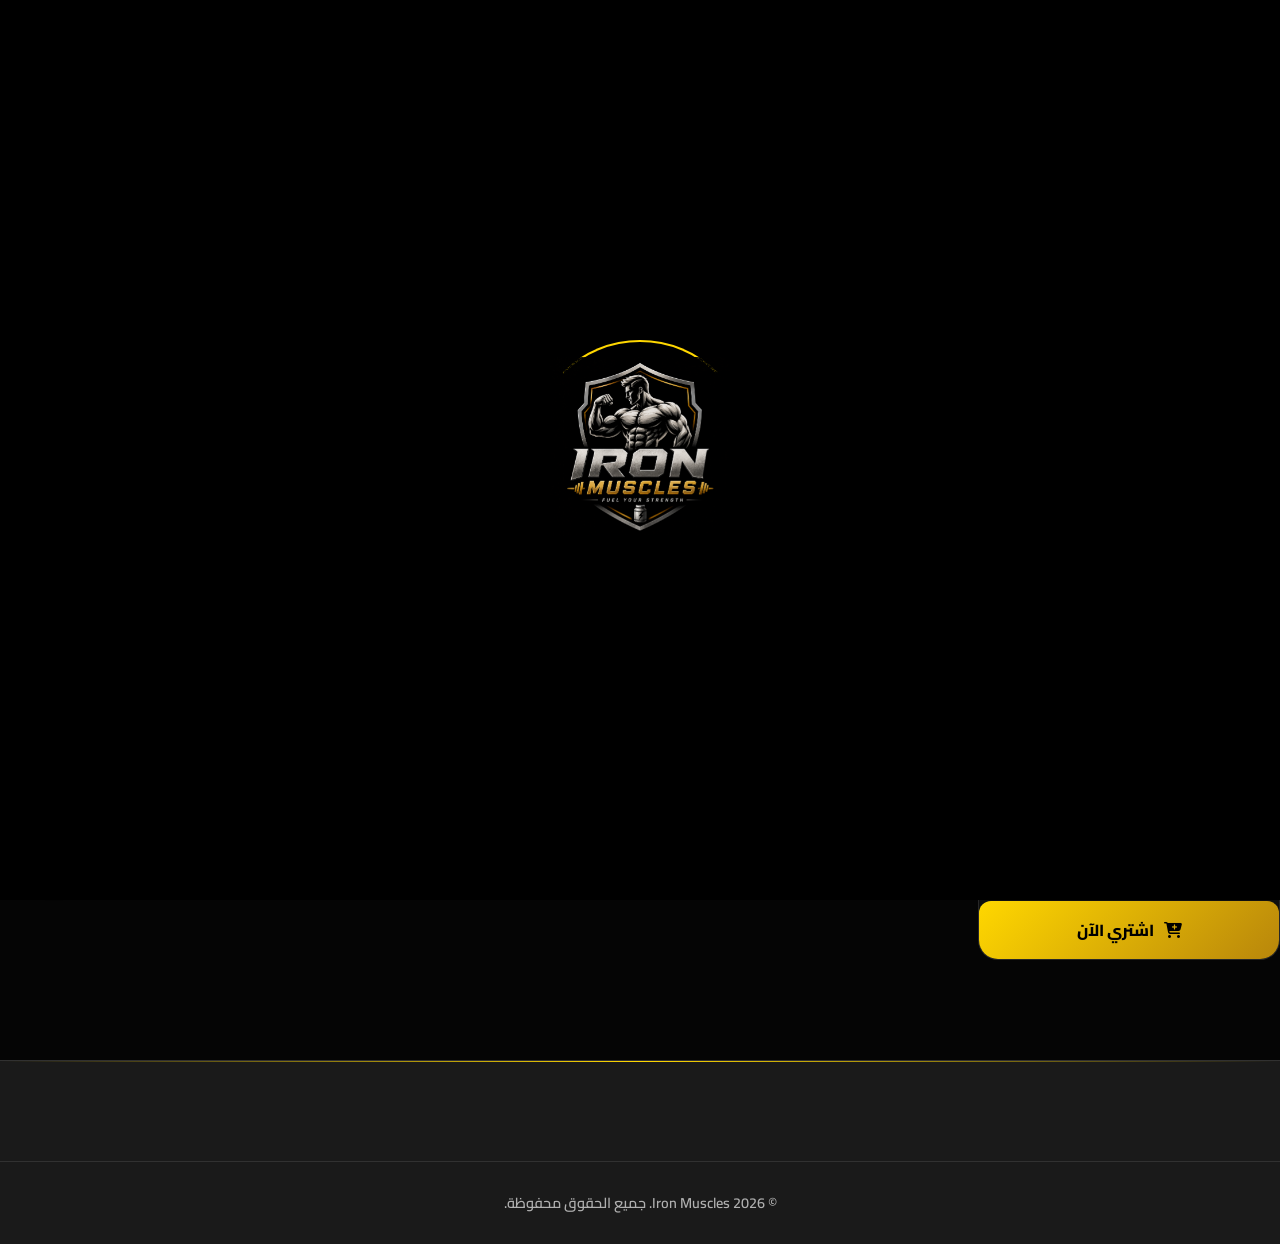
==== category.html @ 5c907f82 "Add files via upload" ====
<!DOCTYPE html>
<html lang="ar" dir="rtl">
<head>
    <meta charset="UTF-8">
    <meta name="viewport" content="width=device-width, initial-scale=1.0">
    <title>Iron Muscles - المنتجات</title>
    <link href="https://fonts.googleapis.com/css2?family=Cairo:wght@400;600;700;800;900&family=Orbitron:wght@700;900&display=swap" rel="stylesheet">
    <link rel="stylesheet" href="https://cdnjs.cloudflare.com/ajax/libs/font-awesome/6.5.1/css/all.min.css">
    <link rel="stylesheet" href="style.css">
</head>
<body>
    <!-- Preloader -->
    <div id="preloader">
        <div class="loader-content">
            <div class="loader-ring"></div>
            <img src="images/logo-transparent.png" alt="Iron Muscles Logo" class="loader-logo">
        </div>
    </div>

    <!-- Navigation -->
    <nav id="navbar" class="navbar">
        <div class="nav-container">
            <a href="index.html" class="nav-logo">
                <img src="images/logo-transparent.png" alt="Iron Muscles" class="nav-logo-img">
            </a>
            <ul class="nav-links" id="navLinks">
                <li><a href="index.html" class="nav-link">الرئيسية</a></li>
                <li><a href="category.html?c=creatine" class="nav-link">كرياتين</a></li>
                <li><a href="index.html#contact" class="nav-link">تواصل معنا</a></li>
            </ul>
            <div class="nav-actions">
                <button class="cart-btn" id="cartBtn" aria-label="عربة التسوق">
                    <i class="fas fa-shopping-cart"></i>
                    <span class="cart-count" id="cartCount">0</span>
                </button>
                <button class="menu-toggle" id="menuToggle" aria-label="القائمة">
                    <span></span>
                    <span></span>
                    <span></span>
                </button>
            </div>
        </div>
    </nav>

    <!-- Cart Sidebar -->
    <div class="cart-overlay" id="cartOverlay"></div>
    <div class="cart-sidebar" id="cartSidebar">
        <div class="cart-header">
            <h3><i class="fas fa-shopping-cart"></i> عربة التسوق</h3>
            <button class="cart-close" id="cartClose">&times;</button>
        </div>
        <div class="cart-items" id="cartItems"></div>
        <div class="cart-footer" id="cartFooter" style="display:none;">
            <div class="cart-total">
                <span>الإجمالي:</span>
                <span id="cartTotal">0 ج.م</span>
            </div>
            <button class="checkout-btn">إتمام الطلب عبر واتساب</button>
        </div>
    </div>

    <!-- Category Content -->
    <section class="section category-page-section" style="padding-top: 150px;">
        <div class="section-bg-effect"></div>
        <div class="container">
            <div class="section-header">
                <h2 class="section-title" id="categoryTitle">تحميل...</h2>
                <p class="section-desc">تصفح مجموعتنا المختارة من أفضل المكملات الغذائية</p>
            </div>
            <div class="products-grid" id="categoryGrid">
                <!-- JS will inject products here -->
            </div>
        </div>
    </section>

    <!-- Checkout Section -->
    <div id="checkout-section" class="checkout-overlay">
        <div class="checkout-container">
            <div class="checkout-header">
                <h2>إتمام الطلب</h2>
                <button class="close-checkout" id="closeCheckout">&times;</button>
            </div>
            <div class="checkout-body">
                <div class="order-summary">
                    <h3>ملخص الطلب</h3>
                    <div id="checkoutItemsList"></div>
                    <div class="summary-totals">
                        <div class="total-row"><span>المنتجات:</span><span id="checkoutSubtotal">0 ج.م</span></div>
                        <div class="total-row"><span>الشحن:</span><span id="checkoutShipping">0 ج.م</span></div>
                        <div class="total-row final"><span>الإجمالي الكلي:</span><span id="checkoutTotal">0 ج.م</span></div>
                    </div>
                </div>
                <form id="orderForm" class="order-form">
                    <h3>بيانات الشحن</h3>
                    <div class="form-grid">
                        <div class="form-group"><label>الاسم بالكامل</label><input type="text" id="custName" required></div>
                        <div class="form-group"><label>رقم الهاتف</label><input type="tel" id="custPhone" required></div>
                        <div class="form-group"><label>المحافظة</label>
                            <select id="custCity" required onchange="calculateShipping()">
                                <option value="" disabled selected>اختر المحافظة</option>
                                <option value="cairo">القاهرة والجيزة</option>
                                <option value="provinces">باقي المحافظات</option>
                            </select>
                        </div>
                        <div class="form-group"><label>العنوان بالتفصيل</label><input type="text" id="custStreet" required></div>
                        <div class="form-group full-width"><label>علامة مميزة</label><input type="text" id="custLandmark"></div>
                    </div>
                    <button type="submit" class="btn btn-primary btn-full btn-glow">تأكيد الطلب عبر الواتساب</button>
                </form>
            </div>
        </div>
    </div>

    <!-- Footer -->
    <footer class="footer">
        <div class="container">
            <div class="footer-bottom">
                <p>&copy; 2026 Iron Muscles. جميع الحقوق محفوظة.</p>
            </div>
        </div>
    </footer>

    <!-- WhatsApp Float Button -->
    <a href="https://wa.me/201000000000" target="_blank" class="whatsapp-float">
        <i class="fab fa-whatsapp"></i>
    </a>

    <!-- Back to Top -->
    <button class="back-to-top" id="backToTop">
        <i class="fas fa-chevron-up"></i>
    </button>

    <!-- Toast Notification -->
    <div class="toast" id="toast">
        <i class="fas fa-check-circle"></i>
        <span id="toastMessage"></span>
    </div>

    <script src="script.js"></script>
</body>
</html>
---- style.css ----
/* ===== CSS Variables & Reset ===== */
:root {
    /* Dark Theme (Default) */
    --primary: #FFD700;
    --primary-hover: #ffea00;
    --primary-glow: rgba(255, 215, 0, 0.3);
    --bg-body: #050505;
    --bg-card: #0f0f0f;
    --text-main: #ffffff;
    --text-muted: #b0b0b0;
    --glass-bg: rgba(255, 255, 255, 0.05);
    --glass-border: rgba(255, 255, 255, 0.1);
    --input-bg: #151515;
    --input-text: #ffffff;
    --transition: all 0.4s cubic-bezier(0.4, 0, 0.2, 1);
    --radius: 20px;
    --gradient: linear-gradient(135deg, #FFD700 0%, #B8860B 100%);
    --danger: #ff3333;
    --success: #00e676;
}

*, *::before, *::after { margin:0; padding:0; box-sizing:border-box; }
a { text-decoration: none; }

body {
    font-family: 'Cairo', sans-serif;
    background: var(--bg-body);
    color: var(--text-main);
    transition: background 0.5s ease, color 0.5s ease;
    overflow-x: hidden;
    line-height: 1.5;
}

/* ===== Custom Scrollbar ===== */
::-webkit-scrollbar { width: 10px; }
::-webkit-scrollbar-track { background: var(--bg-body); }
::-webkit-scrollbar-thumb { 
    background: var(--glass-border); 
    border-radius: 10px;
    border: 3px solid var(--bg-body);
}
::-webkit-scrollbar-thumb:hover { background: var(--primary); }

/* ===== Premium Preloader ===== */
#preloader {
    position: fixed; inset: 0; z-index: 10000;
    background: #000;
    display: flex; flex-direction: column; align-items: center; justify-content: center;
    transition: opacity 0.8s ease, visibility 0.8s ease;
}
#preloader.hidden {
    opacity: 0;
    visibility: hidden;
}
.loader-content { position: relative; text-align: center; }
.loader-logo { 
    width: 180px; 
    animation: logoEntrance 1.5s ease-out forwards;
}
@keyframes logoEntrance {
    0% { opacity: 0; transform: scale(0.8) translateY(20px); filter: blur(10px); }
    100% { opacity: 1; transform: scale(1) translateY(0); filter: blur(0); }
}
.loader-ring {
    position: absolute; top: 50%; left: 50%; transform: translate(-50%, -50%);
    width: 220px; height: 220px;
    border: 2px solid transparent;
    border-top: 2px solid var(--primary);
    border-radius: 50%;
    animation: spin 2s linear infinite;
}
@keyframes spin { 0% { transform: translate(-50%, -50%) rotate(0deg); } 100% { transform: translate(-50%, -50%) rotate(360deg); } }
@keyframes load { to { width: 100%; } }
@keyframes pulse { 0%,100% { transform: scale(1); } 50% { transform: scale(1.05); } }

/* ===== Navbar ===== */
.navbar {
    position: fixed; top: 0; left: 0; right: 0; z-index: 1000;
    padding: 12px 0;
    background: rgba(10,10,10,0.7);
    backdrop-filter: blur(20px);
    border-bottom: 1px solid var(--glass-border);
    transition: var(--transition);
}
.navbar.scrolled { padding: 8px 0; background: rgba(10,10,10,0.95); }
.nav-container { max-width: 1280px; margin: 0 auto; padding: 0 20px; display: flex; align-items: center; justify-content: space-between; }
.nav-logo-img { height: 50px; }
.nav-links { display: flex; gap: 4px; list-style: none; }
.nav-link {
    padding: 8px 18px; border-radius: 12px; font-weight: 700; font-size: 0.9rem;
    transition: var(--transition); color: var(--text-muted); text-decoration: none;
    white-space: nowrap;
}
.nav-link:hover, .nav-link.active { color: var(--primary); background: rgba(255, 215, 0, 0.08); }
.nav-actions { display: flex; align-items: center; gap: 10px; }
.theme-toggle, .cart-btn {
    background: var(--glass-bg); border: 1px solid var(--glass-border);
    color: var(--text-main); width: 44px; height: 44px; border-radius: 12px;
    cursor: pointer; font-size: 1.1rem; transition: var(--transition);
    display: flex; align-items: center; justify-content: center;
    position: relative;
}
.theme-toggle:hover, .cart-btn:hover { background: rgba(255, 215, 0, 0.1); color: var(--primary); border-color: var(--primary); }
.cart-count {
    position: absolute; top: -6px; right: -6px; background: var(--danger);
    color: #fff; font-size: 0.7rem; font-weight: 700; width: 20px; height: 20px;
    border-radius: 50%; display: flex; align-items: center; justify-content: center;
    pointer-events: none;
}
.menu-toggle {
    display: none; flex-direction: column; gap: 5px; background: none;
    border: none; cursor: pointer; padding: 4px;
}
.menu-toggle span { width: 24px; height: 2px; background: var(--text-main); transition: var(--transition); border-radius: 2px; }
.menu-toggle.active span:nth-child(1) { transform: rotate(45deg) translate(5px,5px); }
.menu-toggle.active span:nth-child(2) { opacity: 0; }
.menu-toggle.active span:nth-child(3) { transform: rotate(-45deg) translate(5px,-5px); }

/* ===== Cart Sidebar ===== */
.cart-overlay { position: fixed; inset: 0; background: rgba(0,0,0,0.6); z-index: 2000; opacity: 0; visibility: hidden; transition: var(--transition); }
.cart-overlay.show { opacity: 1; visibility: visible; }
.cart-sidebar {
    position: fixed; top: 0; left: 0; width: 380px; height: 100%; z-index: 2001;
    background: var(--bg-card); border-right: 1px solid var(--glass-border);
    transform: translateX(-100%); transition: var(--transition);
    display: flex; flex-direction: column;
}
.cart-sidebar.show { transform: translateX(0); }
.cart-header { display: flex; justify-content: space-between; align-items: center; padding: 20px; border-bottom: 1px solid var(--glass-border); }
.cart-header h3 { font-size: 1.2rem; color: var(--primary); }
.cart-close { background: none; border: none; color: var(--text-main); font-size: 2rem; cursor: pointer; }
.cart-items { flex: 1; overflow-y: auto; padding: 16px; }
.cart-empty { text-align: center; padding: 60px 20px; color: var(--text-muted); }
.cart-empty i { font-size: 3rem; margin-bottom: 16px; opacity: 0.3; }
.cart-item {
    display: flex; gap: 12px; padding: 12px; background: var(--glass);
    border-radius: 12px; margin-bottom: 12px; border: 1px solid var(--glass-border);
}
.cart-item img { width: 60px; height: 60px; object-fit: cover; border-radius: 8px; }
.cart-item-info { flex: 1; }
.cart-item-info h4 { font-size: 0.9rem; margin-bottom: 4px; }
.cart-item-info .price { color: var(--primary); font-weight: 700; }
.cart-item-qty { display: flex; align-items: center; gap: 8px; margin-top: 6px; }
.cart-item-qty button {
    width: 28px; height: 28px; border-radius: 6px; border: 1px solid var(--glass-border);
    background: var(--glass); color: var(--text); cursor: pointer; font-size: 1rem;
}
.cart-item-remove { background: none; border: none; color: var(--danger); cursor: pointer; font-size: 1.1rem; align-self: flex-start; }
.cart-footer { padding: 24px; border-top: 1px solid var(--glass-border); background: rgba(0,0,0,0.3); }
.cart-total { display: flex; justify-content: space-between; font-size: 1.3rem; font-weight: 800; margin-bottom: 20px; font-family: 'Orbitron'; }
.cart-total span:last-child { color: var(--primary); text-shadow: 0 0 10px var(--primary-glow); }
.checkout-btn {
    display: flex; align-items: center; justify-content: center; gap: 10px;
    width: 100%; padding: 16px; background: #25D366; color: #fff; border-radius: 14px;
    font-weight: 800; font-size: 1.1rem; transition: var(--transition);
    border: none; cursor: pointer; box-shadow: 0 8px 20px rgba(37, 211, 102, 0.2);
}
.checkout-btn:hover { background: #1da851; transform: translateY(-3px); box-shadow: 0 12px 30px rgba(37, 211, 102, 0.3); }

/* ===== Hero ===== */
.hero-section {
    min-height: 100vh; display: flex; align-items: center; justify-content: center;
    text-align: center; position: relative; overflow: hidden;
    background: radial-gradient(circle at top right, #1a1500 0%, #050505 60%);
}
.hero-section::before {
    content: ''; position: absolute; inset: 0;
    background: url('https://www.transparenttextures.com/patterns/carbon-fibre.png');
    opacity: 0.1; pointer-events: none;
}
.hero-particles { position: absolute; inset: 0; z-index: 1; }
.hero-particles .particle {
    position: absolute; width: 3px; height: 3px; background: var(--primary);
    border-radius: 50%; opacity: 0.2; animation: float 10s infinite linear;
}
@keyframes float {
    0% { transform: translateY(0) rotate(0deg); opacity: 0; }
    50% { opacity: 0.5; }
    100% { transform: translateY(-100vh) rotate(360deg); opacity: 0; }
}
.hero-content { position: relative; z-index: 2; padding: 120px 20px 60px; max-width: 900px; }
.hero-badge {
    display: inline-flex; align-items: center; gap: 8px; padding: 10px 24px; 
    background: rgba(255, 215, 0, 0.1); border: 1px solid rgba(255, 215, 0, 0.3); 
    border-radius: 50px; font-size: 0.9rem; color: var(--primary); margin-bottom: 32px;
    font-weight: 800; letter-spacing: 1px;
    box-shadow: 0 0 20px rgba(255, 215, 0, 0.1);
    animation: fadeInDown 1s ease;
}
.hero-title { margin-bottom: 24px; line-height: 0.9; animation: fadeInUp 1s ease 0.2s both; }
.hero-iron {
    display: block; font-family: 'Orbitron', sans-serif; font-size: clamp(3.5rem,10vw,7.5rem);
    font-weight: 950; color: #fff; letter-spacing: -2px; text-shadow: 0 0 50px rgba(255, 215, 0, 0.2);
}
.hero-muscles {
    display: block; font-family: 'Orbitron', sans-serif; font-size: clamp(2.5rem,7vw,4.5rem);
    font-weight: 900; background: var(--gradient); -webkit-background-clip: text;
    -webkit-text-fill-color: transparent; background-clip: text; letter-spacing: 5px;
    margin-top: -10px;
}
.hero-subtitle { font-size: clamp(1.1rem, 2vw, 1.4rem); color: var(--text-muted); margin-bottom: 40px; animation: fadeInUp 1s ease 0.4s both; max-width: 700px; margin-left: auto; margin-right: auto; line-height: 1.6; }
.hero-cta { display: flex; gap: 20px; justify-content: center; flex-wrap: wrap; animation: fadeInUp 1s ease 0.6s both; }

.btn {
    display: inline-flex; align-items: center; gap: 8px; padding: 14px 32px;
    border-radius: 12px; font-weight: 700; font-size: 1rem; font-family: 'Cairo';
    cursor: pointer; transition: var(--transition); border: none; text-decoration: none;
}
.btn-primary { background: var(--gradient); color: #000; }
.btn-primary:hover { transform: translateY(-3px); box-shadow: 0 8px 30px rgba(212,175,55,0.4); }
.btn-outline { background: transparent; color: var(--text-main); border: 2px solid var(--glass-border); text-decoration: none; }
.btn-outline:hover { border-color: var(--primary); color: var(--primary); }
.btn-glow { box-shadow: 0 0 20px rgba(212,175,55,0.2); }
.btn-full { width: 100%; justify-content: center; }

.hero-stats {
    display: flex; justify-content: center; gap: 60px; margin-top: 60px;
    animation: fadeInUp 1s ease 0.8s both; padding: 30px;
    background: rgba(255, 255, 255, 0.02); border-radius: 30px; border: 1px solid var(--glass-border);
    backdrop-filter: blur(10px);
}
.stat-item { text-align: center; position: relative; }
.stat-item:not(:last-child)::after {
    content: ''; position: absolute; right: -30px; top: 20%; bottom: 20%;
    width: 1px; background: var(--glass-border);
}
.stat-number { font-size: 2.5rem; font-weight: 950; color: var(--primary); font-family: 'Orbitron'; text-shadow: 0 0 20px var(--primary-glow); }
.stat-label { display: block; font-size: 0.9rem; color: var(--text-muted); font-weight: 700; text-transform: uppercase; margin-top: 5px; }

.hero-scroll-indicator { position: absolute; bottom: 30px; left: 50%; transform: translateX(-50%); }
.scroll-arrow {
    width: 24px; height: 24px; border-right: 2px solid var(--primary);
    border-bottom: 2px solid var(--primary); transform: rotate(45deg);
    animation: scrollBounce 2s infinite;
}
@keyframes scrollBounce { 0%,100% { transform: rotate(45deg) translateY(0); } 50% { transform: rotate(45deg) translateY(8px); } }
@keyframes fadeInUp { from { opacity:0; transform:translateY(30px); } to { opacity:1; transform:translateY(0); } }
@keyframes fadeInDown { from { opacity:0; transform:translateY(-30px); } to { opacity:1; transform:translateY(0); } }

@keyframes fadeInDown { from { opacity:0; transform:translateY(-30px); } to { opacity:1; transform:translateY(0); } }

/* ===== Sections ===== */
.section { padding: 100px 0; position: relative; }
.section-bg-effect {
    position: absolute; top: 0; left: 50%; transform: translateX(-50%);
    width: 600px; height: 600px; border-radius: 50%;
    background: radial-gradient(circle, rgba(212,175,55,0.05) 0%, transparent 70%);
    pointer-events: none;
}

/* ===== Categories Circle Grid ===== */
.categories-circle-grid {
    display: flex;
    justify-content: center;
    gap: 30px;
    flex-wrap: wrap;
    margin-top: 20px;
}
.cat-circle-item {
    display: flex;
    flex-direction: column;
    align-items: center;
    gap: 15px;
    text-decoration: none;
    transition: var(--transition);
    width: 120px;
}
.cat-img-wrapper {
    width: 120px;
    height: 120px;
    border-radius: 50%;
    overflow: hidden;
    background: transparent;
    border: 2px solid transparent;
    transition: var(--transition);
    display: flex;
    align-items: center;
    justify-content: center;
    padding: 10px;
}
.cat-circle-item:hover .cat-img-wrapper { border-color: var(--primary); background: rgba(255, 215, 0, 0.05); }
.cat-img-wrapper img {
    width: 100%;
    height: 100%;
    object-fit: contain;
}
.cat-circle-item span {
    font-weight: 800;
    color: var(--text-main);
    font-size: 1.1rem;
    text-align: center;
}
.cat-circle-item:hover { transform: translateY(-10px); }
.cat-circle-item:hover span { color: var(--primary); }

.section-header { text-align: center; margin-bottom: 80px; position: relative; z-index: 2; }
.section-tag {
    display: inline-flex; align-items: center; gap: 10px; padding: 8px 24px;
    background: rgba(255, 215, 0, 0.1); border: 1px solid rgba(255, 215, 0, 0.2);
    border-radius: 50px; font-size: 0.85rem; color: var(--primary); margin-bottom: 20px;
    font-weight: 800; text-transform: uppercase; letter-spacing: 1px;
}
.fire-tag { background: rgba(255,51,51,0.1); border-color: rgba(255,51,51,0.3); color: var(--danger); box-shadow: 0 0 15px rgba(255,51,51,0.1); }
.section-title {
    font-size: clamp(2.5rem,5vw,3.5rem); font-weight: 950; margin-bottom: 15px;
    background: var(--gradient); -webkit-background-clip: text;
    -webkit-text-fill-color: transparent; background-clip: text;
    font-family: 'Orbitron', sans-serif;
}
.section-desc { color: var(--text-muted); font-size: 1.2rem; max-width: 700px; margin: 0 auto; line-height: 1.6; }

/* ===== Products Grid ===== */
.products-grid {
    display: grid; grid-template-columns: repeat(auto-fill, minmax(280px, 1fr));
    gap: 24px;
}

/* ===== Product Card ===== */
.product-card {
    background: var(--bg-card); border: 1px solid var(--glass-border);
    border-radius: var(--radius); overflow: hidden; transition: var(--transition);
    position: relative; display: flex; flex-direction: column;
}
.product-card:hover { 
    transform: translateY(-12px); 
    border-color: var(--primary); 
    box-shadow: 0 20px 40px rgba(0, 0, 0, 0.4), 0 0 20px rgba(255, 215, 0, 0.1); 
}
.product-card .card-img {
    position: relative; height: 280px; overflow: hidden;
    background: #000;
}
.product-card .card-img img { width: 100%; height: 100%; object-fit: cover; transition: transform 0.6s cubic-bezier(0.4, 0, 0.2, 1); }
.product-card:hover .card-img img { transform: scale(1.1); filter: brightness(1.1); }
.product-card .card-badge {
    position: absolute; top: 15px; right: 15px; padding: 6px 14px;
    background: var(--danger); color: #fff; border-radius: 10px;
    font-size: 0.8rem; font-weight: 800; z-index: 2;
    box-shadow: 0 4px 15px rgba(255, 51, 51, 0.3);
}
.product-card .card-body { padding: 24px; flex: 1; display: flex; flex-direction: column; }
.product-card .card-name { font-size: 1.15rem; font-weight: 800; margin-bottom: 12px; line-height: 1.4; color: #fff; }
.product-card .card-meta { display: flex; flex-wrap: wrap; gap: 10px; margin-bottom: 16px; }
.product-card .card-meta span {
    display: inline-flex; align-items: center; gap: 6px; padding: 5px 12px;
    background: rgba(255, 255, 255, 0.05); border-radius: 8px; font-size: 0.8rem; color: var(--text-muted);
    border: 1px solid var(--glass-border);
}
.product-card .card-meta span i { color: var(--primary); }
.product-card .card-price { display: flex; align-items: center; gap: 12px; margin-top: auto; margin-bottom: 20px; }
.product-card .price-current { font-size: 1.6rem; font-weight: 900; color: var(--primary); font-family: 'Orbitron'; }
.product-card .price-old { font-size: 1rem; color: var(--text-muted); text-decoration: line-through; opacity: 0.6; }
.product-card .card-btn {
    width: 100%; padding: 14px; background: var(--gradient); color: #000;
    border: none; border-radius: 12px; font-weight: 800; font-size: 1rem;
    font-family: 'Cairo'; cursor: pointer; transition: var(--transition);
    display: flex; align-items: center; justify-content: center; gap: 10px;
    position: relative; overflow: hidden;
}
.product-card .card-btn::after {
    content: ''; position: absolute; top: -50%; left: -50%; width: 200%; height: 200%;
    background: linear-gradient(45deg, transparent, rgba(255,255,255,0.3), transparent);
    transform: rotate(45deg); transition: 0.6s; left: -150%;
}
.product-card .card-btn:hover::after { left: 150%; }
.product-card .card-btn:hover { transform: scale(1.02); box-shadow: 0 10px 20px rgba(255, 215, 0, 0.2); }

/* ===== Features Section ===== */
.features-grid {
    display: grid;
    grid-template-columns: repeat(auto-fit, minmax(240px, 1fr));
    gap: 24px;
    margin-bottom: 40px;
}
.feature-card {
    background: var(--bg-card);
    padding: 40px 30px;
    border-radius: var(--radius);
    border: 1px solid var(--glass-border);
    text-align: center;
    transition: var(--transition);
    position: relative;
}
.feature-card::before {
    content: ''; position: absolute; inset: 0; border-radius: var(--radius);
    background: radial-gradient(circle at top right, rgba(255, 215, 0, 0.05), transparent 70%);
    opacity: 0; transition: var(--transition);
}
.feature-card:hover {
    transform: translateY(-10px);
    border-color: var(--primary);
    box-shadow: 0 20px 40px rgba(0, 0, 0, 0.3);
}
.feature-card:hover::before { opacity: 1; }
.card-meta span {
    display: block;
    font-size: 0.9rem;
    color: var(--text-dim);
    margin-bottom: 5px;
}

.card-desc {
    font-size: 0.85rem;
    color: #fff;
    margin: 8px 0;
    line-height: 1.4;
    display: -webkit-box;
    -webkit-line-clamp: 2;
    line-clamp: 2;
    -webkit-box-orient: vertical;
    overflow: hidden;
}
.feature-icon {
    font-size: 3rem;
    color: var(--primary);
    margin-bottom: 24px;
    background: rgba(255, 215, 0, 0.1);
    width: 80px; height: 80px; line-height: 80px;
    border-radius: 20px; margin-left: auto; margin-right: auto;
    transition: var(--transition);
}
.feature-card:hover .feature-icon { transform: scale(1.1) rotate(5deg); background: var(--primary); color: #000; }
.feature-card h3 {
    font-size: 1.25rem;
    font-weight: 800;
    margin-bottom: 15px;
}
.feature-card p {
    font-size: 0.95rem;
    color: var(--text-muted);
    line-height: 1.7;
}

/* ===== Testimonials Section ===== */
.testimonials-grid {
    display: grid;
    grid-template-columns: repeat(auto-fit, minmax(300px, 1fr));
    gap: 24px;
}
.testimonial-card {
    background: var(--bg-card);
    padding: 32px;
    border-radius: var(--radius);
    border: 1px solid var(--glass-border);
    position: relative;
}
.testimonial-card .stars {
    color: #f1c40f;
    margin-bottom: 16px;
    font-size: 0.9rem;
}
.testimonial-card p {
    font-style: italic;
    color: var(--text-main);
    line-height: 1.7;
    margin-bottom: 24px;
}
.user-info {
    display: flex;
    align-items: center;
    gap: 16px;
}
.user-info img {
    width: 50px;
    height: 50px;
    border-radius: 50%;
    object-fit: cover;
    border: 2px solid var(--primary);
}
.user-info h4 {
    font-size: 1rem;
    margin-bottom: 2px;
}
.user-info span {
    font-size: 0.8rem;
    color: var(--text-muted);
}

/* ===== FAQ Section ===== */
.faq-grid {
    max-width: 800px;
    margin: 0 auto;
}
.faq-item {
    background: var(--bg-card);
    border: 1px solid var(--glass-border);
    border-radius: 16px;
    overflow: hidden;
    transition: var(--transition);
}
.faq-question {
    padding: 20px 24px;
    font-weight: 700;
    cursor: pointer;
    display: flex;
    justify-content: space-between;
    align-items: center;
    transition: var(--transition);
}
.faq-question:hover {
    color: var(--primary);
}
.faq-question i {
    font-size: 0.8rem;
    transition: transform 0.4s;
}
.faq-item.active .faq-question {
    color: var(--primary);
    background: rgba(212, 175, 55, 0.05);
}
.faq-item.active .faq-question i {
    transform: rotate(180deg);
}
.faq-answer {
    padding: 0 24px;
    max-height: 0;
    overflow: hidden;
    transition: all 0.4s ease;
    color: var(--text-muted);
    font-size: 0.95rem;
    line-height: 1.6;
}
.faq-item.active .faq-answer {
    padding: 0 24px 20px;
    max-height: 200px;
}
/* ===== Shipping Section ===== */
.shipping-grid {
    display: grid;
    grid-template-columns: repeat(auto-fit, minmax(280px, 1fr));
    gap: 30px;
    margin-top: 40px;
}
.shipping-card {
    background: var(--bg-card);
    padding: 40px 20px;
    border-radius: var(--radius);
    border: 1px solid var(--glass-border);
    text-align: center;
    transition: var(--transition);
}
.shipping-card:hover {
    transform: translateY(-10px);
    border-color: var(--primary);
    box-shadow: 0 10px 30px rgba(212,175,55,0.1);
}
.shipping-icon {
    font-size: 3rem;
    color: var(--primary);
    margin-bottom: 20px;
}
.shipping-price {
    font-size: 1.5rem;
    font-weight: 800;
    margin: 10px 0;
    color: var(--text);
}

/* ===== Checkout Overlay ===== */
.checkout-overlay {
    position: fixed;
    inset: 0;
    background: rgba(0,0,0,0.8);
    backdrop-filter: blur(10px);
    z-index: 3000;
    display: flex;
    align-items: center;
    justify-content: center;
    opacity: 0;
    visibility: hidden;
    transition: var(--transition);
    padding: 20px;
}
.checkout-overlay.show {
    opacity: 1;
    visibility: visible;
}
.checkout-container {
    background: #111;
    width: 100%;
    max-width: 900px;
    max-height: 90vh;
    border-radius: 24px;
    border: 1px solid var(--glass-border);
    overflow: hidden;
    display: flex;
    flex-direction: column;
}
.checkout-header {
    padding: 20px 30px;
    border-bottom: 1px solid var(--glass-border);
    display: flex;
    justify-content: space-between;
    align-items: center;
}
.close-checkout {
    background: none;
    border: none;
    color: var(--text);
    font-size: 2.5rem;
    cursor: pointer;
}
.checkout-body {
    padding: 30px;
    overflow-y: auto;
    display: grid;
    grid-template-columns: 1fr 1.2fr;
    gap: 40px;
}
.order-summary {
    background: var(--glass);
    padding: 20px;
    border-radius: 16px;
    border: 1px solid var(--glass-border);
}
.summary-totals {
    margin-top: 20px;
    padding-top: 20px;
    border-top: 1px solid var(--glass-border);
}
.total-row {
    display: flex;
    justify-content: space-between;
    margin-bottom: 10px;
    color: var(--text-muted);
}
.total-row.final {
    font-size: 1.3rem;
    font-weight: 800;
    color: var(--primary);
    margin-top: 10px;
}
.order-form h3 {
    margin-bottom: 20px;
}
.form-grid {
    display: grid;
    grid-template-columns: 1fr 1fr;
    gap: 15px;
}
.form-grid .full-width {
    grid-column: span 2;
}
.order-form select {
    width: 100%;
    padding: 16px;
    background: var(--input-bg);
    border: 1px solid var(--glass-border);
    border-radius: 12px;
    color: var(--text-main);
    font-family: 'Cairo';
    font-weight: 700;
    appearance: none;
    background-image: url("data:image/svg+xml,%3Csvg xmlns='http://www.w3.org/2000/svg' width='24' height='24' viewBox='0 0 24 24' fill='none' stroke='gold' stroke-width='2' stroke-linecap='round' stroke-linejoin='round'%3E%3Cpolyline points='6 9 12 15 18 9'%3E%3C/polyline%3E%3C/svg%3E");
    background-repeat: no-repeat;
    background-position: left 15px center;
    transition: var(--transition);
}
.order-form select:focus {
    border-color: var(--primary);
    box-shadow: 0 0 0 4px rgba(255, 215, 0, 0.1);
}

@media (max-width: 768px) {
    .checkout-body {
        grid-template-columns: 1fr;
    }
    .form-grid {
        grid-template-columns: 1fr;
    }
    .form-grid .full-width {
        grid-column: span 1;
    }
}

/* ===== Offers Section ===== */
.offers-section { background: linear-gradient(180deg, var(--bg-dark) 0%, #120a00 50%, var(--bg-dark) 100%); }
.offers-glow {
    position: absolute; top: 50%; left: 50%; transform: translate(-50%,-50%);
    width: 800px; height: 400px; background: radial-gradient(ellipse, rgba(255,68,68,0.08), transparent 70%);
    pointer-events: none;
}
.countdown-container { margin-top: 24px; }
.countdown-label { font-size: 0.9rem; color: var(--text-muted); margin-bottom: 12px; }
.countdown { display: flex; justify-content: center; gap: 8px; align-items: center; }
.countdown-item {
    background: var(--glass); border: 1px solid var(--glass-border);
    border-radius: 12px; padding: 12px 20px; text-align: center; min-width: 80px;
}
.countdown-number { display: block; font-size: 1.8rem; font-weight: 900; color: var(--danger); font-family: 'Orbitron'; }
.countdown-unit { font-size: 0.75rem; color: var(--text-muted); }
.countdown-separator { font-size: 1.5rem; font-weight: 700; color: var(--text-muted); }

/* ===== Contact ===== */
.contact-grid { display: grid; grid-template-columns: 1fr 1fr; gap: 40px; }
.contact-form-container {
    background: var(--bg-card); border: 1px solid var(--glass-border);
    border-radius: var(--radius); padding: 32px;
}
.form-group { margin-bottom: 20px; }
.form-group label { display: block; margin-bottom: 8px; font-weight: 600; color: var(--text-muted); font-size: 0.9rem; }
.form-group label i { color: var(--primary); margin-left: 6px; }
.form-group input, .form-group textarea {
    width: 100%; padding: 14px 16px; background: var(--glass);
    border: 1px solid var(--glass-border); border-radius: 10px;
    color: var(--text); font-family: 'Cairo'; font-size: 1rem;
    transition: var(--transition); outline: none;
}
.form-group input:focus, .form-group textarea:focus { border-color: var(--primary); box-shadow: 0 0 0 3px rgba(212,175,55,0.1); }
.form-group textarea { resize: vertical; min-height: 120px; }

.contact-info-card {
    background: var(--bg-card); border: 1px solid var(--glass-border);
    border-radius: var(--radius); padding: 24px; margin-bottom: 20px;
}
.info-item { display: flex; align-items: center; gap: 16px; padding: 16px 0; border-bottom: 1px solid var(--glass-border); }
.info-item:last-child { border: none; }
.info-icon {
    width: 48px; height: 48px; border-radius: 12px; background: rgba(212,175,55,0.1);
    display: flex; align-items: center; justify-content: center; color: var(--primary);
    font-size: 1.2rem; flex-shrink: 0;
}
.info-item h4 { font-size: 0.9rem; margin-bottom: 2px; }
.info-item p { color: var(--text-muted); font-size: 0.9rem; }

.social-links { display: flex; gap: 12px; margin-bottom: 20px; }
.social-link {
    width: 48px; height: 48px; border-radius: 12px; background: var(--bg-card);
    border: 1px solid var(--glass-border); display: flex; align-items: center;
    justify-content: center; font-size: 1.2rem; transition: var(--transition);
}
.social-link:hover { background: var(--primary); color: #000; border-color: var(--primary); transform: translateY(-3px); }

/* ===== Footer ===== */
.footer { padding: 100px 0 0; border-top: 1px solid var(--glass-border); background: #1a1a1a; position: relative; overflow: hidden; }
.footer::before {
    content: ''; position: absolute; top: 0; left: 50%; transform: translateX(-50%);
    width: 100%; height: 1px; background: linear-gradient(90deg, transparent, var(--primary), transparent);
}
.footer-content { display: grid; grid-template-columns: 1.5fr 1fr 1fr 1.5fr; gap: 40px; padding-bottom: 60px; }
.footer-logo { height: 70px; margin-bottom: 24px; }
.footer-brand p { color: #b0b0b0; font-size: 1rem; margin-bottom: 30px; line-height: 1.7; }
.footer-links h4 { color: #fff; margin-bottom: 24px; font-weight: 800; font-size: 1.2rem; position: relative; }
.footer-links h4::after { content: ''; position: absolute; right: 0; bottom: -8px; width: 30px; height: 2px; background: var(--primary); }
.footer-links li { margin-bottom: 12px; list-style: none; }
.footer-links a { color: #b0b0b0; transition: var(--transition); text-decoration: none; font-weight: 600; }
.footer-links a:hover { color: var(--primary); padding-right: 8px; }

/* Product Page Styles */
.product-details-grid {
    display: grid;
    grid-template-columns: 1fr 1.2fr;
    gap: 50px;
    margin-bottom: 80px;
}

.product-image-side {
    background: rgba(255, 255, 255, 0.03);
    border: 1px solid rgba(255, 255, 255, 0.1);
    border-radius: 20px;
    overflow: hidden;
    display: flex;
    align-items: center;
    justify-content: center;
    padding: 30px;
}

.main-image img {
    width: 100%;
    height: auto;
    object-fit: contain;
    border-radius: 10px;
}

.prod-badge {
    display: inline-block;
    padding: 6px 15px;
    background: var(--primary);
    color: #fff;
    border-radius: 50px;
    font-size: 0.8rem;
    font-weight: 700;
    margin-bottom: 15px;
}

.prod-name {
    font-size: 2.5rem;
    font-weight: 900;
    margin-bottom: 15px;
}

.prod-price {
    margin-bottom: 25px;
}

.prod-price .current {
    font-size: 2rem;
    color: var(--primary);
    font-weight: 800;
}

.prod-price .old {
    font-size: 1.2rem;
    color: var(--text-dim);
    text-decoration: line-through;
    margin-right: 15px;
}

.prod-description {
    margin-bottom: 30px;
    padding-bottom: 30px;
    border-bottom: 1px solid rgba(255, 255, 255, 0.1);
}

.prod-description h3 {
    font-size: 1.2rem;
    margin-bottom: 10px;
}

.prod-description p {
    color: var(--text-dim);
    line-height: 1.6;
}

.prod-features {
    display: flex;
    flex-wrap: wrap;
    gap: 20px;
    margin-bottom: 35px;
}

.feature-item {
    display: flex;
    align-items: center;
    gap: 10px;
    font-size: 0.9rem;
    color: var(--text-dim);
}

.feature-item i {
    color: var(--primary);
}

.prod-qty {
    margin-bottom: 25px;
    display: flex;
    align-items: center;
    gap: 15px;
}

.prod-qty label {
    font-weight: 700;
    color: var(--text-dim);
}

.qty-selector {
    display: flex;
    align-items: center;
    background: rgba(255, 255, 255, 0.05);
    border: 1px solid rgba(255, 255, 255, 0.1);
    border-radius: 10px;
    overflow: hidden;
}

.qty-selector button {
    background: none;
    border: none;
    color: #fff;
    width: 40px;
    height: 40px;
    cursor: pointer;
    font-size: 1.2rem;
    transition: var(--transition);
}

.qty-selector button:hover {
    background: var(--primary);
}

.qty-selector input {
    width: 50px;
    height: 40px;
    background: none;
    border: none;
    border-left: 1px solid rgba(255, 255, 255, 0.1);
    border-right: 1px solid rgba(255, 255, 255, 0.1);
    color: #fff;
    text-align: center;
    font-size: 1.1rem;
    font-weight: 700;
    outline: none;
}

/* Chrome, Safari, Edge, Opera */
.qty-selector input::-webkit-outer-spin-button,
.qty-selector input::-webkit-inner-spin-button {
  -webkit-appearance: none;
  margin: 0;
}

.prod-actions {
    display: flex;
    gap: 15px;
}


.btn-full { width: 100%; }

@media (max-width: 992px) {
    .product-details-grid {
        grid-template-columns: 1fr;
        gap: 30px;
    }
}

/* Footer Bottom Center */
.footer-bottom {
    text-align: center;
    padding: 30px 0;
    border-top: 1px solid rgba(255,255,255,0.1);
    color: #b0b0b0;
    font-size: 0.9rem;
    font-weight: 600;
}

/* ===== WhatsApp Float ===== */
.whatsapp-float {
    position: fixed; bottom: 24px; left: 24px; z-index: 999;
    width: 60px; height: 60px; background: #25D366; border-radius: 50%;
    display: flex; align-items: center; justify-content: center;
    font-size: 1.8rem; color: #fff; box-shadow: 0 4px 20px rgba(37,211,102,0.4);
    transition: var(--transition); animation: whatsappPulse 2s infinite;
    text-decoration: none;
}
.whatsapp-float:hover { transform: scale(1.1); }
.whatsapp-tooltip {
    position: absolute; right: 70px; background: #222; color: #fff;
    padding: 8px 16px; border-radius: 8px; font-size: 0.85rem; white-space: nowrap;
    opacity: 0; transition: var(--transition); pointer-events: none;
}
.whatsapp-float:hover .whatsapp-tooltip { opacity: 1; }
@keyframes whatsappPulse { 0%,100% { box-shadow: 0 4px 20px rgba(37,211,102,0.4); } 50% { box-shadow: 0 4px 40px rgba(37,211,102,0.6); } }

/* ===== Back to Top ===== */
.back-to-top {
    position: fixed; bottom: 24px; right: 24px; z-index: 999;
    width: 48px; height: 48px; border-radius: 12px; background: var(--gradient);
    border: none; color: #000; font-size: 1.1rem; cursor: pointer;
    opacity: 0; visibility: hidden; transform: translateY(20px);
    transition: var(--transition);
}
.back-to-top.show { opacity: 1; visibility: visible; transform: translateY(0); }
.back-to-top:hover { transform: translateY(-3px); }

/* ===== Toast ===== */
.toast {
    position: fixed; bottom: 30px; left: 50%; transform: translateX(-50%) translateY(100px);
    background: var(--bg-card); border: 1px solid var(--primary); color: var(--text-main);
    padding: 14px 28px; border-radius: 12px; z-index: 9999;
    display: flex; align-items: center; gap: 10px; font-weight: 600;
    transition: var(--transition); opacity: 0;
    box-shadow: 0 10px 30px rgba(0,0,0,0.3);
}
.toast.show { transform: translateX(-50%) translateY(0); opacity: 1; }
.toast i { color: var(--success); }

/* ===== Scroll Reveal ===== */
.reveal { opacity: 0; transform: translateY(40px); transition: all 0.8s cubic-bezier(0.4,0,0.2,1); }
.reveal.visible { opacity: 1; transform: translateY(0); }

/* ===== Responsive ===== */
@media (max-width: 968px) {
    .nav-links {
        position: fixed; top: 0; right: -100%; width: 280px; height: 100%;
        background: var(--bg-card); flex-direction: column; padding: 80px 20px 20px;
        gap: 4px; transition: var(--transition); z-index: 999;
        border-left: 1px solid var(--glass-border);
    }
    .nav-links.show { right: 0; }
    .menu-toggle { display: flex; }
    .contact-grid { grid-template-columns: 1fr; }
    .footer-content { grid-template-columns: 1fr; }
    .hero-stats { gap: 24px; }
    .cart-sidebar { width: 100%; }
}

@media (max-width: 600px) {
    .hero-stats { flex-direction: column; gap: 16px; }
    .countdown-item { min-width: 60px; padding: 8px 12px; }
    .countdown-number { font-size: 1.3rem; }
    .products-grid { grid-template-columns: 1fr 1fr; gap: 12px; }
    .product-card .card-img { height: 180px; }
    .product-card .card-body { padding: 12px; }
    .product-card .card-name { font-size: 0.9rem; }
    .product-card .price-current { font-size: 1.1rem; }
    .section { padding: 60px 0; }
}
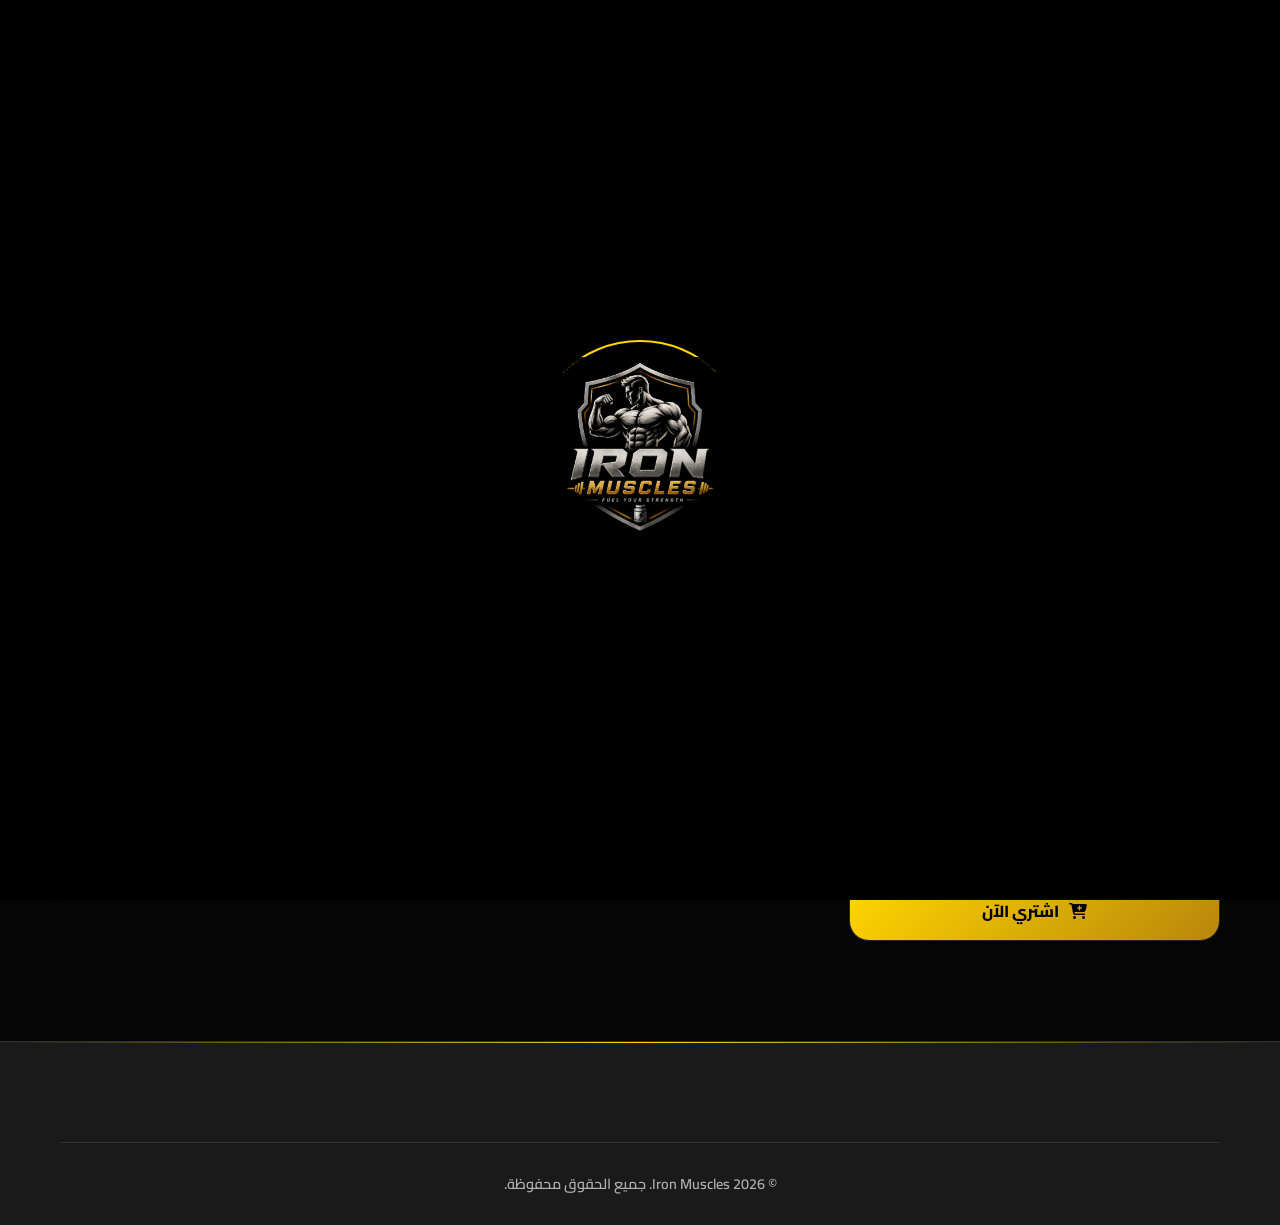
==== commit e645a944: "Add files via upload" ====
--- a/category.html
+++ b/category.html
@@ -25,7 +25,11 @@
             </a>
             <ul class="nav-links" id="navLinks">
                 <li><a href="index.html" class="nav-link">الرئيسية</a></li>
-                <li><a href="category.html?c=creatine" class="nav-link">كرياتين</a></li>
+                <li><a href="category.html?c=creatine" class="nav-link">Creatine</a></li>
+                <li><a href="category.html?c=protein" class="nav-link">Protein</a></li>
+                <li><a href="category.html?c=mass" class="nav-link">Mass Gainer</a></li>
+                <li><a href="category.html?c=preworkout" class="nav-link">Pre-Workout</a></li>
+                <li><a href="category.html?c=offers" class="nav-link">Offers</a></li>
                 <li><a href="index.html#contact" class="nav-link">تواصل معنا</a></li>
             </ul>
             <div class="nav-actions">
@@ -55,7 +59,7 @@
                 <span>الإجمالي:</span>
                 <span id="cartTotal">0 ج.م</span>
             </div>
-            <button class="checkout-btn">إتمام الطلب عبر واتساب</button>
+            <button class="checkout-btn">إتمام الطلب</button>
         </div>
     </div>
 
@@ -102,10 +106,11 @@
                                 <option value="provinces">باقي المحافظات</option>
                             </select>
                         </div>
+                        <div class="form-group"><label>رقم العمارة / الشقة</label><input type="text" id="custBuilding" required></div>
                         <div class="form-group"><label>العنوان بالتفصيل</label><input type="text" id="custStreet" required></div>
                         <div class="form-group full-width"><label>علامة مميزة</label><input type="text" id="custLandmark"></div>
                     </div>
-                    <button type="submit" class="btn btn-primary btn-full btn-glow">تأكيد الطلب عبر الواتساب</button>
+                    <button type="submit" class="btn btn-primary btn-full btn-glow">تأكيد الطلب</button>
                 </form>
             </div>
         </div>
@@ -136,6 +141,25 @@
         <span id="toastMessage"></span>
     </div>
 
+    <!-- Order Success Modal -->
+    <div id="order-success-modal" class="checkout-overlay">
+        <div class="checkout-container success-container" style="max-width: 500px; text-align: center;">
+            <div class="checkout-body" style="grid-template-columns: 1fr; display: block;">
+                <div class="success-icon" style="font-size: 5rem; color: var(--success); margin-bottom: 20px;">
+                    <i class="fas fa-check-circle"></i>
+                </div>
+                <h2 style="margin-bottom: 20px; color: var(--primary); font-family: 'Cairo';">تم استلام طلبك بنجاح!</h2>
+                <p style="font-size: 1.1rem; line-height: 1.8; margin-bottom: 25px; font-family: 'Cairo'; color: #fff;">
+                    لتاكيد الطلب الرجاء ارسال رسوم الشحن على الرقم <strong style="color: var(--primary);">01004272128</strong> وارسال اسكرين شوت عبر الواتساب
+                </p>
+                <a href="https://wa.me/201026999770" target="_blank" class="btn btn-glow" style="background: #25D366; color: #fff; width: 100%; margin-bottom: 15px; justify-content: center;">
+                    <i class="fab fa-whatsapp"></i> إرسال عبر واتساب (01026999770)
+                </a>
+                <button onclick="closeSuccessModal()" class="btn btn-outline btn-full" style="border-color: rgba(255,255,255,0.1);">إغلاق</button>
+            </div>
+        </div>
+    </div>
+
     <script src="script.js"></script>
 </body>
 </html>
--- a/style.css
+++ b/style.css
@@ -28,7 +28,21 @@
     color: var(--text-main);
     transition: background 0.5s ease, color 0.5s ease;
     overflow-x: hidden;
+    width: 100%;
     line-height: 1.5;
+}
+
+html {
+    overflow-x: hidden;
+    width: 100%;
+}
+
+.container {
+    max-width: 1200px;
+    margin: 0 auto;
+    padding: 0 20px;
+    width: 100%;
+    position: relative;
 }
 
 /* ===== Custom Scrollbar ===== */
@@ -151,17 +165,18 @@
 .cart-total span:last-child { color: var(--primary); text-shadow: 0 0 10px var(--primary-glow); }
 .checkout-btn {
     display: flex; align-items: center; justify-content: center; gap: 10px;
-    width: 100%; padding: 16px; background: #25D366; color: #fff; border-radius: 14px;
+    width: 100%; padding: 16px; background: var(--gradient); color: #000; border-radius: 14px;
     font-weight: 800; font-size: 1.1rem; transition: var(--transition);
-    border: none; cursor: pointer; box-shadow: 0 8px 20px rgba(37, 211, 102, 0.2);
-}
-.checkout-btn:hover { background: #1da851; transform: translateY(-3px); box-shadow: 0 12px 30px rgba(37, 211, 102, 0.3); }
+    border: none; cursor: pointer; box-shadow: 0 8px 20px rgba(255, 215, 0, 0.15);
+}
+.checkout-btn:hover { transform: translateY(-3px); box-shadow: 0 12px 30px rgba(255, 215, 0, 0.25); }
 
 /* ===== Hero ===== */
 .hero-section {
     min-height: 100vh; display: flex; align-items: center; justify-content: center;
     text-align: center; position: relative; overflow: hidden;
     background: radial-gradient(circle at top right, #1a1500 0%, #050505 60%);
+    width: 100%;
 }
 .hero-section::before {
     content: ''; position: absolute; inset: 0;
@@ -178,7 +193,17 @@
     50% { opacity: 0.5; }
     100% { transform: translateY(-100vh) rotate(360deg); opacity: 0; }
 }
-.hero-content { position: relative; z-index: 2; padding: 120px 20px 60px; max-width: 900px; }
+.hero-content { 
+    position: relative; z-index: 10; 
+    padding: 140px 20px 60px; 
+    width: 100%;
+    max-width: 800px; 
+    margin: 0 auto;
+    display: flex;
+    flex-direction: column;
+    align-items: center;
+    text-align: center;
+}
 .hero-badge {
     display: inline-flex; align-items: center; gap: 8px; padding: 10px 24px; 
     background: rgba(255, 215, 0, 0.1); border: 1px solid rgba(255, 215, 0, 0.3); 
@@ -187,16 +212,16 @@
     box-shadow: 0 0 20px rgba(255, 215, 0, 0.1);
     animation: fadeInDown 1s ease;
 }
-.hero-title { margin-bottom: 24px; line-height: 0.9; animation: fadeInUp 1s ease 0.2s both; }
+.hero-title { margin-bottom: 24px; line-height: 1.1; animation: fadeInUp 1s ease 0.2s both; }
 .hero-iron {
-    display: block; font-family: 'Orbitron', sans-serif; font-size: clamp(3.5rem,10vw,7.5rem);
-    font-weight: 950; color: #fff; letter-spacing: -2px; text-shadow: 0 0 50px rgba(255, 215, 0, 0.2);
+    display: block; font-family: 'Orbitron', sans-serif; font-size: clamp(2.5rem,10vw,7.5rem);
+    font-weight: 950; color: #fff; letter-spacing: -1px; text-shadow: 0 0 50px rgba(255, 215, 0, 0.2);
 }
 .hero-muscles {
-    display: block; font-family: 'Orbitron', sans-serif; font-size: clamp(2.5rem,7vw,4.5rem);
+    display: block; font-family: 'Orbitron', sans-serif; font-size: clamp(1.8rem,6vw,4.5rem);
     font-weight: 900; background: var(--gradient); -webkit-background-clip: text;
-    -webkit-text-fill-color: transparent; background-clip: text; letter-spacing: 5px;
-    margin-top: -10px;
+    -webkit-text-fill-color: transparent; background-clip: text; letter-spacing: 4px;
+    margin-top: 5px;
 }
 .hero-subtitle { font-size: clamp(1.1rem, 2vw, 1.4rem); color: var(--text-muted); margin-bottom: 40px; animation: fadeInUp 1s ease 0.4s both; max-width: 700px; margin-left: auto; margin-right: auto; line-height: 1.6; }
 .hero-cta { display: flex; gap: 20px; justify-content: center; flex-wrap: wrap; animation: fadeInUp 1s ease 0.6s both; }
@@ -214,18 +239,18 @@
 .btn-full { width: 100%; justify-content: center; }
 
 .hero-stats {
-    display: flex; justify-content: center; gap: 60px; margin-top: 60px;
-    animation: fadeInUp 1s ease 0.8s both; padding: 30px;
-    background: rgba(255, 255, 255, 0.02); border-radius: 30px; border: 1px solid var(--glass-border);
-    backdrop-filter: blur(10px);
+    display: flex; flex-wrap: wrap; justify-content: center; gap: 20px; margin-top: 50px;
+    animation: fadeInUp 1s ease 0.8s both; padding: 25px 15px;
+    background: rgba(255, 255, 255, 0.03); border-radius: 24px; border: 1px solid var(--glass-border);
+    backdrop-filter: blur(10px); width: 100%;
 }
 .stat-item { text-align: center; position: relative; }
 .stat-item:not(:last-child)::after {
-    content: ''; position: absolute; right: -30px; top: 20%; bottom: 20%;
+    content: ''; position: absolute; left: -30px; top: 20%; bottom: 20%;
     width: 1px; background: var(--glass-border);
 }
-.stat-number { font-size: 2.5rem; font-weight: 950; color: var(--primary); font-family: 'Orbitron'; text-shadow: 0 0 20px var(--primary-glow); }
-.stat-label { display: block; font-size: 0.9rem; color: var(--text-muted); font-weight: 700; text-transform: uppercase; margin-top: 5px; }
+.stat-number { font-size: 1.8rem; font-weight: 950; color: var(--primary); font-family: 'Orbitron'; text-shadow: 0 0 15px var(--primary-glow); }
+.stat-label { display: block; font-size: 0.75rem; color: var(--text-muted); font-weight: 700; text-transform: uppercase; margin-top: 5px; line-height: 1.2; }
 
 .hero-scroll-indicator { position: absolute; bottom: 30px; left: 50%; transform: translateX(-50%); }
 .scroll-arrow {
@@ -971,13 +996,19 @@
 /* ===== Responsive ===== */
 @media (max-width: 968px) {
     .nav-links {
-        position: fixed; top: 0; right: -100%; width: 280px; height: 100%;
-        background: var(--bg-card); flex-direction: column; padding: 80px 20px 20px;
-        gap: 4px; transition: var(--transition); z-index: 999;
-        border-left: 1px solid var(--glass-border);
+        display: none;
+        position: fixed; top: 0; right: 0; width: 100%; height: 100vh;
+        background: rgba(10,10,10,0.98); 
+        flex-direction: column; 
+        align-items: center;
+        justify-content: center;
+        padding: 40px;
+        gap: 20px; z-index: 999;
+        backdrop-filter: blur(10px);
     }
-    .nav-links.show { right: 0; }
-    .menu-toggle { display: flex; }
+    .nav-links.show { display: flex; }
+    .nav-link { font-size: 1.5rem; }
+    .menu-toggle { display: flex; z-index: 1000; }
     .contact-grid { grid-template-columns: 1fr; }
     .footer-content { grid-template-columns: 1fr; }
     .hero-stats { gap: 24px; }
@@ -985,13 +1016,30 @@
 }
 
 @media (max-width: 600px) {
-    .hero-stats { flex-direction: column; gap: 16px; }
-    .countdown-item { min-width: 60px; padding: 8px 12px; }
-    .countdown-number { font-size: 1.3rem; }
-    .products-grid { grid-template-columns: 1fr 1fr; gap: 12px; }
-    .product-card .card-img { height: 180px; }
-    .product-card .card-body { padding: 12px; }
-    .product-card .card-name { font-size: 0.9rem; }
-    .product-card .price-current { font-size: 1.1rem; }
-    .section { padding: 60px 0; }
-}
+    .hero-content { padding-top: 100px; padding-bottom: 30px; text-align: center; }
+    .hero-iron { font-size: 3.2rem; letter-spacing: -1px; margin-bottom: 5px; }
+    .hero-muscles { font-size: 1.8rem; letter-spacing: 2px; margin-top: 0; }
+    .hero-badge { margin-bottom: 20px; font-size: 0.8rem; }
+    .hero-subtitle { font-size: 0.9rem; margin-bottom: 25px; padding: 0 15px; }
+    .hero-stats { 
+        display: grid; 
+        grid-template-columns: repeat(2, 1fr); 
+        gap: 10px; 
+        padding: 15px; 
+        margin-top: 25px; 
+        width: 100%;
+        max-width: 320px;
+        margin-left: auto;
+        margin-right: auto;
+    }
+    .stat-item:last-child { grid-column: span 2; }
+    .stat-item::after { display: none; }
+    .hero-cta { flex-direction: column; width: 100%; max-width: 280px; margin: 0 auto; gap: 12px; }
+    .btn { width: 100%; justify-content: center; padding: 12px 20px; }
+    .nav-logo-img { height: 35px; }
+}
+
+@media (max-width: 400px) {
+    .products-grid { grid-template-columns: 1fr; }
+    .product-card .card-img { height: 220px; }
+}
